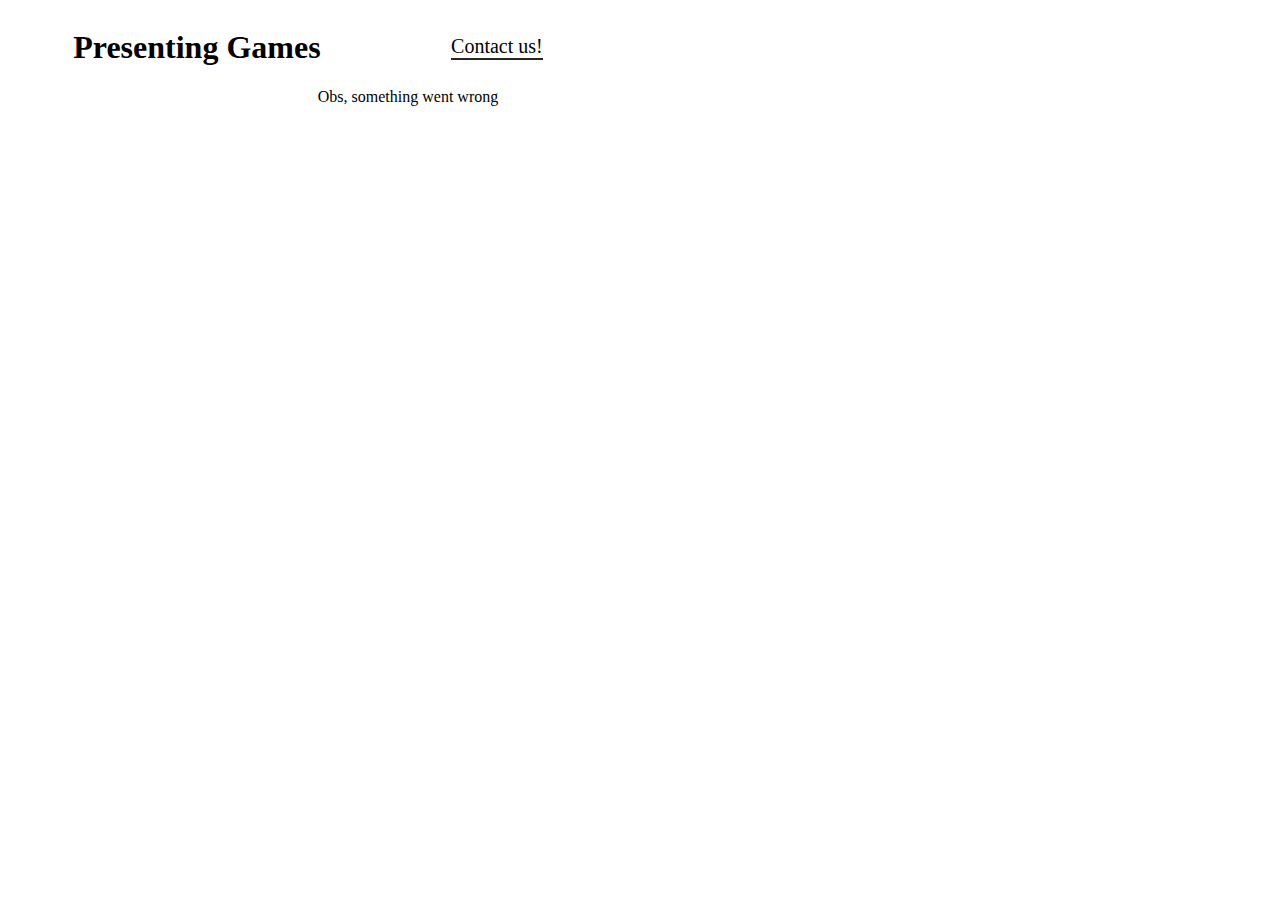
==== index.html @ f6d8df57 "update" ====
<!DOCTYPE html>
<html lang="en">
<head>
  <meta charset="UTF-8">
  <meta http-equiv="X-UA-Compatible" content="IE=edge">
  <meta name="viewport" content="width=device-width, initial-scale=1.0">
  <link rel="stylesheet" href="/css/styles.css">
  <title>Document</title>
</head>
<body>
  <div class="nav-container">
    <h1>Presenting Games</h1>
    <a class="nav-button" href="contact.html">
    Contact us!
    </a>
  </div>
  <div class="container">
  <div class="loader"></div>
  </div>
  <script src="js/script.js"></script>
</body>
</html>
---- css/styles.css ----
body {
  background-color: #fff;
  color: #000;
}

.loader {
  width: 100px;
  height: 100px;
  border-radius: 50%;
  border: solid 30px #fff;
  border-top: solid 30px rgb(102, 2, 2);
  animation: spin 1s linear infinite;
}

@keyframes spin {
  0% {
    transform: rotate(0deg);
  }
  100% {
    transform: rotate(360deg);
  }
}

.nav-container {
  display: flex;
  justify-content: space-around;
  align-items: center;
  max-width: 800px;
}

.nav-button {
  font-size: 20px;
  margin-right: 200px;
  border-bottom: 2px solid rgb(41, 35, 35);
}

.container {
  display: flex;
  flex-wrap: wrap;
  justify-content: space-evenly;
  max-width: 800px;
}

.game {
  margin-top: 10px;
  padding: 10px;
  width: 200px;
  border: 3px rgb(102, 2, 2) solid;
  border-radius: 5px;
}

a {
  color: #000;
  text-decoration: none;
}

.details-container {
  max-width: 500px;
  margin: auto;
}

.status {
  font-weight: bold;
  color: rgb(187, 31, 31);
}

span {
  font-weight: bold;
}

.contact-us {
  max-width: 500px;
  margin: auto;
  padding: 20px;
  display: flex;
  flex-direction: column;
}

label {
  font-weight: bold;
  margin-top: 20px;
}

input {
  padding: 10px;
}

.submit-button {
  display: block;
  align-self: center;
  padding: 10px 20px;
  margin-top: 20px;
  font-size: 16px;
  border-color: rgb(71, 70, 70);
  color: #000;
  cursor: pointer;
}

.form-error {
  display: none;
  margin-top: 0;
  color: rgb(156, 6, 6);
}

.message {
  margin: auto;
  border: rgb(71, 163, 86) solid 1px;
  border-radius: 10px;
  background-color: rgb(71, 163, 86);
  padding: 15px;
  max-width: 200px;
  text-align: center;
  display: none;
}
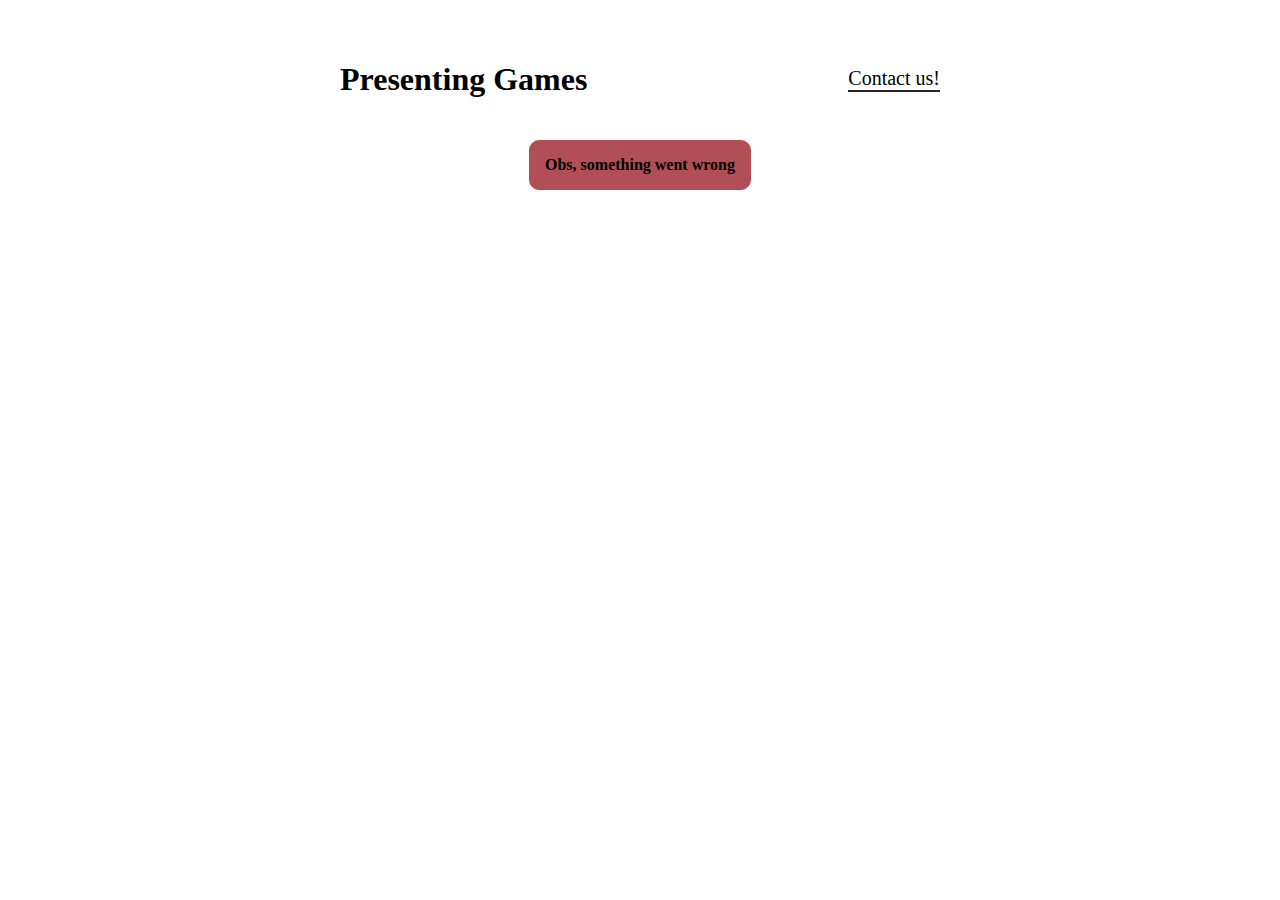
==== commit 3b55b3e3: "update title" ====
--- a/index.html
+++ b/index.html
@@ -5,7 +5,7 @@
   <meta http-equiv="X-UA-Compatible" content="IE=edge">
   <meta name="viewport" content="width=device-width, initial-scale=1.0">
   <link rel="stylesheet" href="/css/styles.css">
-  <title>Document</title>
+  <title>Presenting games</title>
 </head>
 <body>
   <div class="nav-container">
--- a/css/styles.css
+++ b/css/styles.css
@@ -1,6 +1,7 @@
 body {
   background-color: #fff;
   color: #000;
+  margin: auto;
 }
 
 .loader {
@@ -23,14 +24,16 @@
 
 .nav-container {
   display: flex;
-  justify-content: space-around;
+  justify-content: space-between;
   align-items: center;
-  max-width: 800px;
+  max-width: 600px;
+  margin: auto;
+  margin-top: 20px;
+  padding: 20px;
 }
 
 .nav-button {
   font-size: 20px;
-  margin-right: 200px;
   border-bottom: 2px solid rgb(41, 35, 35);
 }
 
@@ -39,6 +42,7 @@
   flex-wrap: wrap;
   justify-content: space-evenly;
   max-width: 800px;
+  margin: auto;
 }
 
 .game {
@@ -54,9 +58,21 @@
   text-decoration: none;
 }
 
+.error {
+  margin: auto;
+  border: rgb(177, 78, 86) solid 1px;
+  border-radius: 10px;
+  background-color: rgb(177, 78, 86);
+  padding: 15px;
+  max-width: 200px;
+  text-align: center;
+  font-weight: bold;
+}
+
 .details-container {
-  max-width: 500px;
+  max-width: 600px;
   margin: auto;
+  padding: 20px;
 }
 
 .status {
